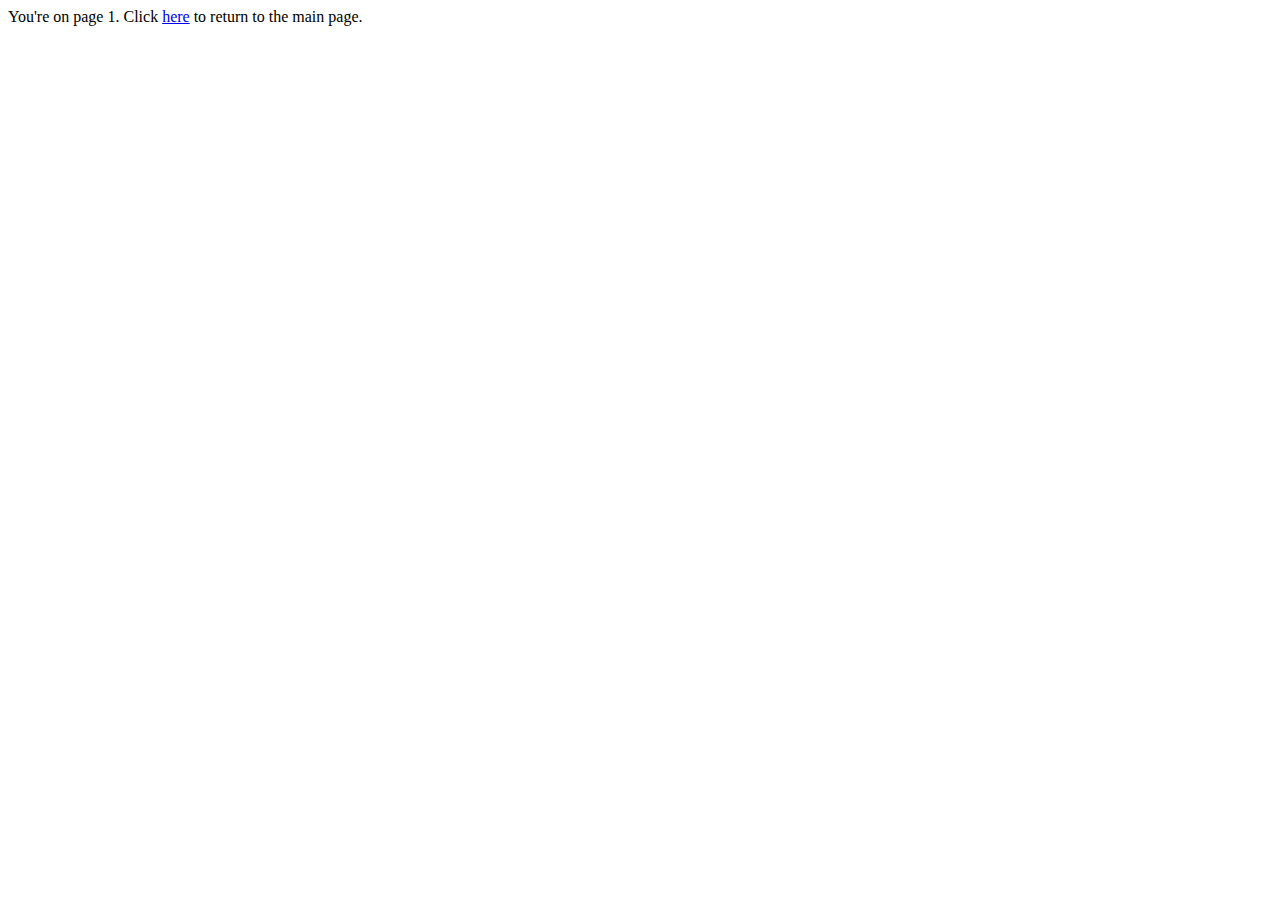
==== pages/page-one.html @ d18b74e3 "Add other pages and link to them from the landing page." ====
<!DOCTYPE html>
<html lang="en">
    
<head>
    <meta charset="UTF-8">
    <meta name="viewport" content="width=device-width, initial-scale=1.0">
    <title>Page 1</title>
</head>
<body>
    You're on page 1. Click <a href="index.html">here</a> to return to the main page.
</body>
</html>
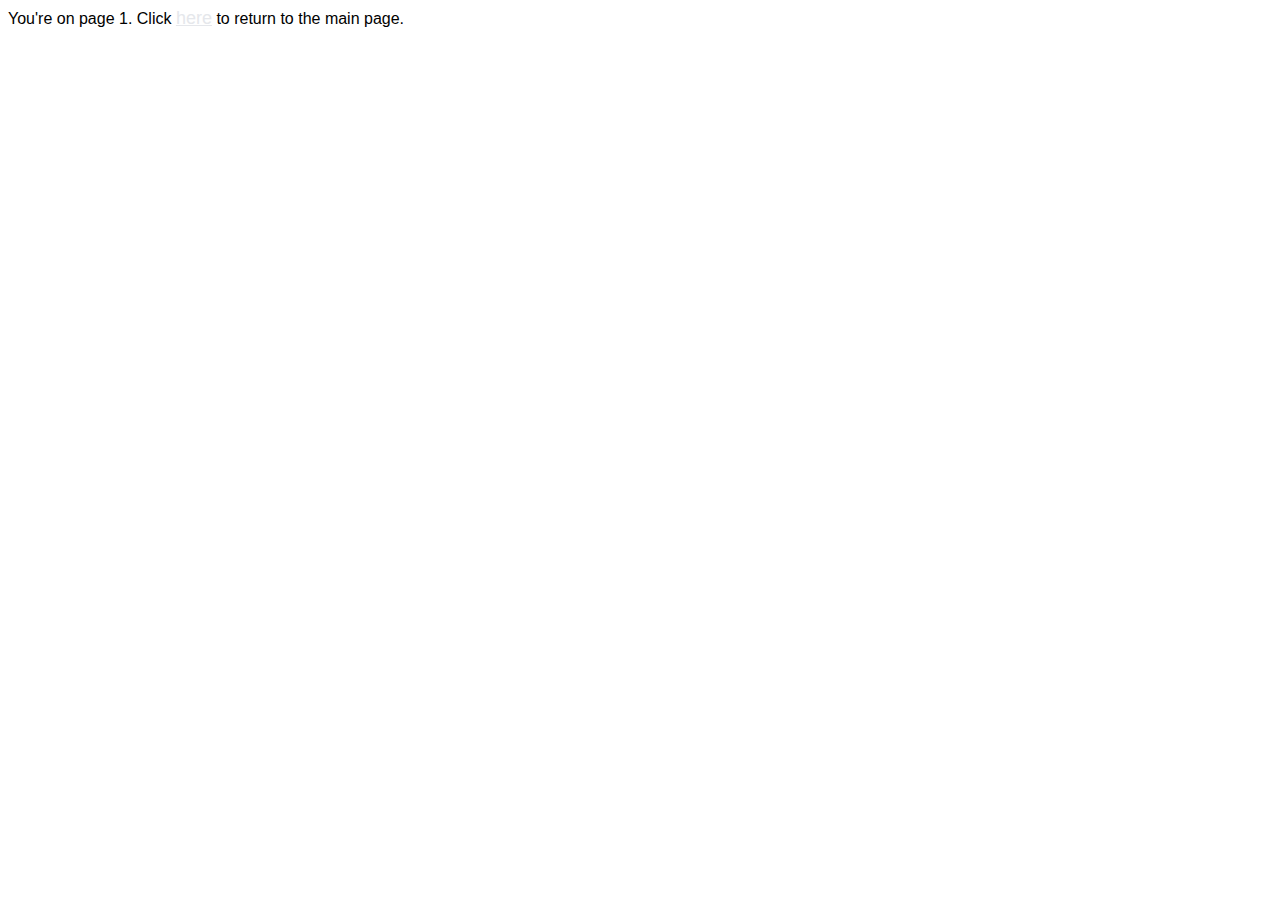
==== commit 879b3051: "Link the same stylesheet to pages 1-3 so that font is reused" ====
--- a/pages/page-one.html
+++ b/pages/page-one.html
@@ -5,8 +5,9 @@
     <meta charset="UTF-8">
     <meta name="viewport" content="width=device-width, initial-scale=1.0">
     <title>Page 1</title>
+    <link href="../style.css" rel="stylesheet">
 </head>
 <body>
-    You're on page 1. Click <a href="index.html">here</a> to return to the main page.
+    You're on page 1. Click <a href="../index.html">here</a> to return to the main page.
 </body>
 </html>--- a/style.css
+++ b/style.css
@@ -0,0 +1,161 @@
+body {
+    font-family: Roboto, sans-serif; 
+}
+
+header {
+    background-color: #1F2937;
+    font-size: 24px;
+    color: #F9FAF8;
+    display: flex;
+    justify-content: space-between;
+    align-items: center;
+    padding: 0 6rem;
+}
+
+a, p {
+    font: 18px Roboto, sans-serif;
+    color: #E5E7EB;
+}
+
+header a {
+    margin: 0 3px;
+}
+
+/* Select first element only */
+header .wrapper a:nth-child(-n + 1) {
+    margin-left: 0;
+}
+
+/* Select last element only */
+header .wrapper a:nth-last-child(-n + 1) {
+    margin-right: 0;
+}
+
+.hero-text {
+    background-color: #1F2937;
+    display: flex;
+    justify-content: space-between;
+    align-items: center;
+    padding: 3em 6rem 6em;
+}
+
+.hero-text .wrapper {
+    display: flex;
+    flex-direction: column;
+    justify-content: space-between;
+    align-content: center;
+}
+
+.hero-text h2 {
+    font: 800 48px Roboto, sans-serif;
+    color: #F9FAF8;
+    margin: 0 auto 0 0;
+}
+
+.hero-text p {
+    margin: 0 auto;
+}
+
+.hero-text img {
+    min-width: 50%;
+    min-height: 20%;
+    max-height: 400px;
+    object-fit: contain;
+    object-position: right center;
+    margin: auto 0 auto 1em;
+}
+
+button {
+    background-color: #3882F6;
+    color: #F9FAF8;
+    padding: 5px 40px;
+    border-radius: 10px;
+    font: bold 16px Roboto, sans-serif;
+    min-width: 100px;
+    min-height: 35px;
+}
+
+.hero-text button {
+    margin: 1em auto 0 0;
+}
+
+.information h2 {
+    font: 800 36px Roboto, sans-serif;
+    color: #1F2937;
+    text-align: center;
+}
+
+.information .wrapper {
+    display: flex;
+    justify-content: center;
+    flex-wrap: nowrap;
+}
+
+.info-card {
+    min-width: 100px;
+    max-width: 200px;
+    margin: 1em 1.5em;
+}
+
+.information p {
+    color: #1F2937;
+    text-align: center;
+    margin: 1px;
+}
+
+.information img {
+    aspect-ratio: 1 / 1;
+    max-width: 100%;
+    object-fit: cover;
+    border-radius: 20px;
+    border: 4px solid #3882F6;
+}
+
+.quote {
+    background-color: #E5E7EB;
+    padding: 5rem 15% 0;
+}
+
+.quote h2 {
+    font: italic 300 36px Roboto, sans-serif;
+    color: #1F2937;
+    margin: 0;
+}
+
+.quote h3 {
+    text-align: right;
+    color: #1F2937;
+    font: bold 18px Roboto, sans-serif;
+    padding: 0 15% calc(5rem - 1.5em) 0;
+    margin-top: .5em;
+}
+
+.call-to-action {
+    background-color: #3882F6;
+    display: flex;
+    justify-content: space-between;
+    align-items: center;
+    color: #F9FAF8;
+    padding: 2em 5em;
+    margin: 4em 5em;
+    border-radius: 10px;
+}
+
+.call-to-action h2, p {
+    margin: 0;
+}
+
+.call-to-action p {
+    color: #E5E7EB;
+}
+
+.call-to-action button {
+    border-color: #E5E7EB;
+}
+
+footer {
+    background-color: #1F2937;
+    text-align: center;
+    color: #F9FAF8;
+    padding: 2em;
+}